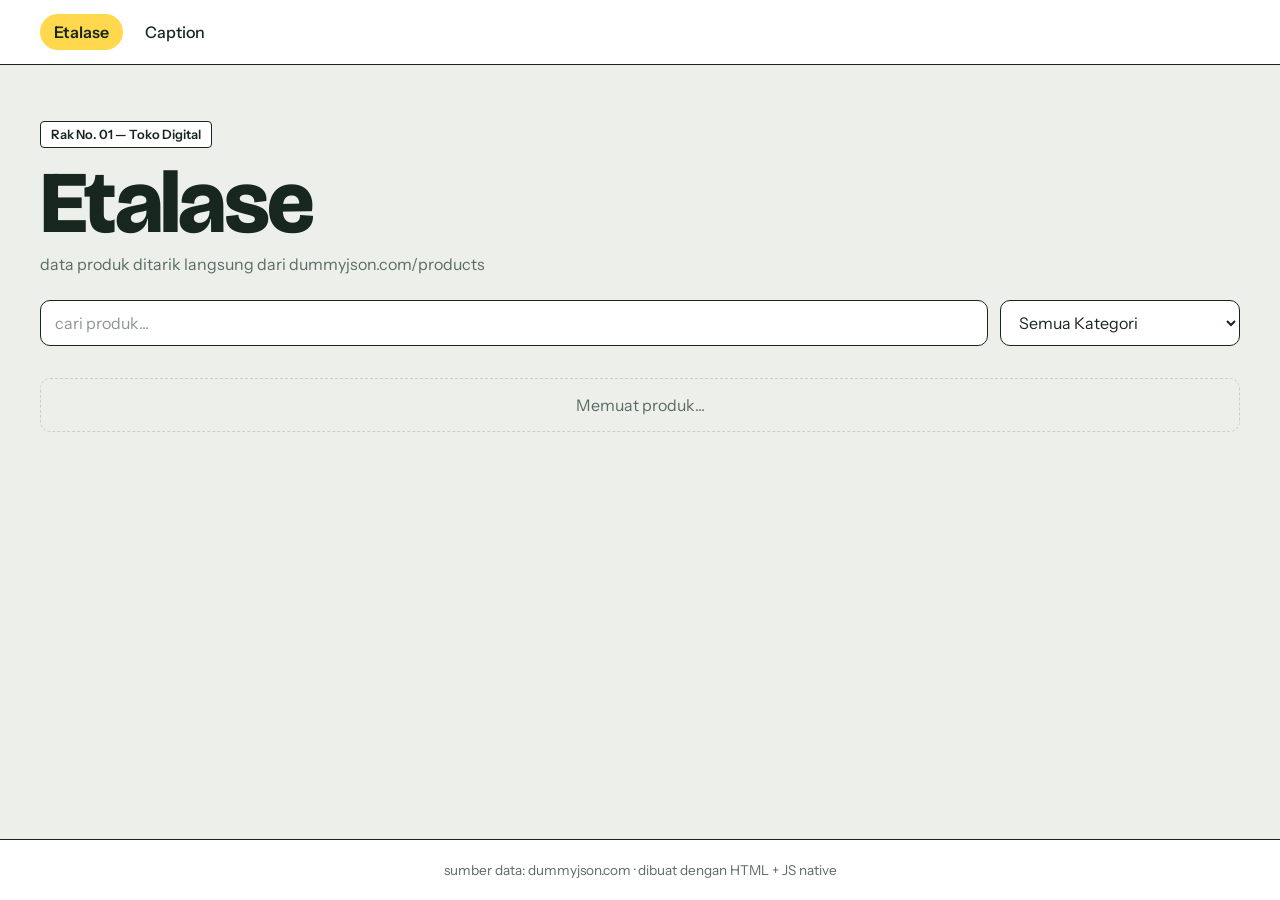
==== index.html @ 746e1d64 "Web dengan endpoint dari dummyjson" ====
<!DOCTYPE html>
<html lang="id">
<head>
<meta charset="UTF-8">
<meta name="viewport" content="width=device-width, initial-scale=1.0">
<title>Etalase — Katalog Produk</title>
<link rel="stylesheet" href="css/index.css">
</head>
<body>

  <nav>
    <a href="index.html" aria-current="page">Etalase</a>
    <a href="form.html">Caption</a>
  </nav>

  <header>
    <div class="eyebrow">Rak No. 01 — Toko Digital</div>
    <h1>Etalase</h1>
    <p>data produk ditarik langsung dari dummyjson.com/products</p>
  </header>

  <div class="controls">
    <input type="text" id="searchInput" placeholder="cari produk...">
    <select id="categorySelect">
      <option value="">Semua Kategori</option>
    </select>
  </div>

  <main>
    <div id="status">Memuat produk...</div>
    <div class="grid" id="productGrid"></div>
  </main>

  <footer>
    sumber data: dummyjson.com &middot; dibuat dengan HTML + JS native
  </footer>

<script src="js/index.js"></script>
</body>
</html>
---- css/index.css ----
@import url('https://fonts.googleapis.com/css2?family=Bricolage+Grotesque:opsz,wght@12..96,600;12..96,800&family=Instrument+Sans:wght@400;500;600&display=swap');

:root {
  --paper: #edf0ea;
  --card: #ffffff;
  --shelf: #e1e7de;
  --ink: #17261f;
  --muted: #5b6b63;
  --line: #c9d1c6;
  --tag: #ffd84d;
  --signal: #1f5eff;
  --ok: #1d7a46;
  --warn: #b45309;
  --bad: #b42318;

  --font-display: 'Bricolage Grotesque', 'Segoe UI', system-ui, sans-serif;
  --font-body: 'Instrument Sans', 'Segoe UI', system-ui, sans-serif;

  --gap: 20px;
  --radius: 10px;
}

*, *::before, *::after { box-sizing: border-box; }
[hidden] { display: none !important; }

html { -webkit-text-size-adjust: 100%; }

body {
  margin: 0;
  min-height: 100vh;
  display: flex;
  flex-direction: column;
  background: var(--paper);
  color: var(--ink);
  font-family: var(--font-body);
  font-size: 16px;
  line-height: 1.5;
}

img { display: block; max-width: 100%; }

:focus-visible {
  outline: 3px solid var(--signal);
  outline-offset: 2px;
}

nav {
  display: flex;
  gap: 8px;
  padding: 14px clamp(16px, 4vw, 40px);
  border-bottom: 1.5px solid var(--ink);
  background: var(--card);
}

nav a {
  padding: 6px 14px;
  border-radius: 999px;
  color: var(--ink);
  text-decoration: none;
  font-weight: 500;
}

nav a:hover { background: var(--shelf); }

nav a[aria-current="page"] {
  background: var(--tag);
  font-weight: 600;
}

header {
  padding: clamp(28px, 6vw, 56px) clamp(16px, 4vw, 40px) 8px;
  max-width: 1280px;
  width: 100%;
  margin: 0 auto;
}

.eyebrow {
  display: inline-block;
  padding: 3px 10px;
  border: 1.5px solid var(--ink);
  border-radius: 4px;
  background: var(--card);
  font-size: 0.8rem;
  font-weight: 600;
}

header h1 {
  margin: 14px 0 6px;
  font-family: var(--font-display);
  font-weight: 800;
  font-size: clamp(2.6rem, 9vw, 5.5rem);
  line-height: 0.95;
  letter-spacing: -0.03em;
}

header p {
  margin: 0;
  max-width: 60ch;
  color: var(--muted);
}

.controls {
  position: sticky;
  top: 0;
  z-index: 10;
  display: flex;
  flex-wrap: wrap;
  gap: 12px;
  max-width: 1280px;
  width: 100%;
  margin: 0 auto;
  padding: 16px clamp(16px, 4vw, 40px);
  background: var(--paper);
}

input[type="text"],
input[type="number"],
select,
textarea {
  font: inherit;
  color: var(--ink);
  background: var(--card);
  border: 1.5px solid var(--ink);
  border-radius: var(--radius);
  padding: 10px 14px;
}

.controls input[type="text"] { flex: 1 1 260px; min-width: 0; }
.controls select { flex: 0 1 240px; cursor: pointer; text-transform: capitalize; }

input::placeholder, textarea::placeholder { color: #8a978f; }

main {
  flex: 1;
  width: 100%;
  max-width: 1280px;
  margin: 0 auto;
  padding: 8px clamp(16px, 4vw, 40px) 56px;
}

#status {
  margin: 8px 0 20px;
  padding: 14px 18px;
  border: 1.5px dashed var(--line);
  border-radius: var(--radius);
  color: var(--muted);
  text-align: center;
}
#status:empty { display: none; }
#status.error { border-color: var(--bad); color: var(--bad); background: #fdf0ee; }

.grid {
  display: grid;
  grid-template-columns: repeat(auto-fill, minmax(210px, 1fr));
  gap: var(--gap);
}

/* ===== Kartu produk =====
   Struktur yang diharapkan dari JS:
   <article class="card">
     <div class="card-img">
       <span class="badge-diskon">-12%</span>
       <img src="..." alt="..." loading="lazy">
     </div>
     <div class="card-body">
       <span class="card-cat">beauty</span>
       <h3 class="card-title">Nama produk</h3>
       <div class="card-meta">
         <span class="rating">4.5</span>
         <span class="stock low">Sisa 4</span>
       </div>
       <div class="card-price-row">
         <span class="price">$9.99</span>
       </div>
     </div>
   </article>
*/
.card {
  display: flex;
  flex-direction: column;
  background: var(--card);
  border: 1.5px solid var(--ink);
  border-radius: var(--radius);
  overflow: hidden;
  content-visibility: auto;
  contain-intrinsic-size: 330px 420px;
}

.card:hover .card-title { text-decoration: underline; text-underline-offset: 3px; }

.card-img {
  position: relative;
  aspect-ratio: 1 / 1;
  background: var(--shelf);
  border-bottom: 1.5px solid var(--ink);
}

.card-img img {
  width: 100%;
  height: 100%;
  object-fit: contain;
  padding: 8px;
}

.badge-diskon {
  position: absolute;
  top: 10px;
  left: 10px;
  padding: 2px 8px;
  border-radius: 4px;
  background: var(--ink);
  color: var(--tag);
  font-size: 0.8rem;
  font-weight: 600;
}

.card-body {
  display: flex;
  flex-direction: column;
  flex: 1;
  gap: 6px;
  padding: 14px;
}

.card-cat {
  color: var(--muted);
  font-size: 0.82rem;
  text-transform: capitalize;
}

.card-title {
  margin: 0;
  font-family: var(--font-display);
  font-weight: 600;
  font-size: 1.05rem;
  line-height: 1.25;
  display: -webkit-box;
  -webkit-line-clamp: 2;
  -webkit-box-orient: vertical;
  overflow: hidden;
}

.card-meta {
  display: flex;
  align-items: center;
  gap: 10px;
  font-size: 0.85rem;
  color: var(--muted);
}

.rating::before { content: "\2605\00a0"; color: #d99a00; }

.stock { color: var(--ok); font-weight: 500; }
.stock.low { color: var(--warn); }
.stock.out { color: var(--bad); }

.card-price-row {
  margin-top: auto;
  padding-top: 10px;
}

.price {
  position: relative;
  display: inline-block;
  padding: 5px 12px 5px 24px;
  background: var(--tag);
  color: var(--ink);
  font-family: var(--font-display);
  font-weight: 800;
  font-size: 1.1rem;
  clip-path: polygon(12px 0, 100% 0, 100% 100%, 12px 100%, 0 50%);
}

.price::before {
  content: "";
  position: absolute;
  left: 9px;
  top: 50%;
  width: 6px;
  height: 6px;
  margin-top: -3px;
  border-radius: 50%;
  background: var(--card);
}

.price-lama {
  margin-left: 8px;
  color: var(--muted);
  font-size: 0.85rem;
  text-decoration: line-through;
}

/* ===== Skeleton loading (opsional) =====
   Isi .grid dengan <div class="card skeleton"></div> x 12 saat fetch */
.skeleton {
  min-height: 330px;
  border-color: var(--line);
  background: linear-gradient(100deg, var(--card) 30%, var(--shelf) 50%, var(--card) 70%);
  background-size: 200% 100%;
  animation: shimmer 1.4s linear infinite;
}

@keyframes shimmer { to { background-position: -200% 0; } }

footer {
  padding: 20px clamp(16px, 4vw, 40px);
  border-top: 1.5px solid var(--ink);
  background: var(--card);
  color: var(--muted);
  font-size: 0.85rem;
  text-align: center;
}

@media (max-width: 560px) {
  .grid { grid-template-columns: repeat(2, 1fr); gap: 12px; }
  .card-body { padding: 10px; }
  .card-title { font-size: 0.95rem; }
  .controls select { flex: 1 1 100%; }
}

@media (prefers-reduced-motion: reduce) {
  .skeleton { animation: none; }
}
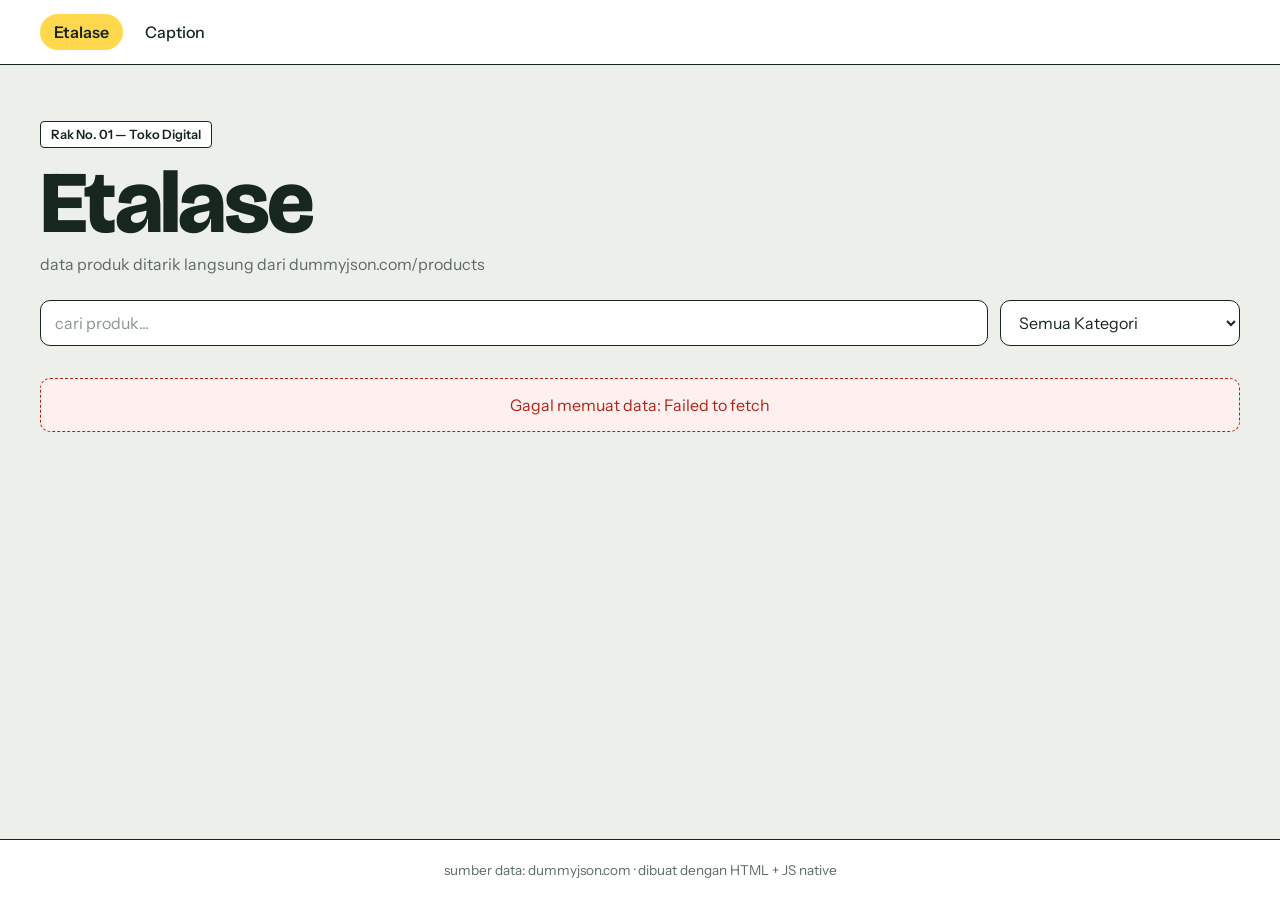
==== commit c9feb372: "menambahkan icon pada tab" ====
--- a/index.html
+++ b/index.html
@@ -1,13 +1,13 @@
 <!DOCTYPE html>
 <html lang="id">
 <head>
-<meta charset="UTF-8">
-<meta name="viewport" content="width=device-width, initial-scale=1.0">
-<title>Etalase — Katalog Produk</title>
-<link rel="stylesheet" href="css/index.css">
+  <meta charset="UTF-8">
+  <meta name="viewport" content="width=device-width, initial-scale=1.0">
+  <title>Etalase — Katalog Produk</title>
+  <link rel="icon" type= "type/png" href="asset/icon.png">
+  <link rel="stylesheet" href="css/index.css">
 </head>
 <body>
-
   <nav>
     <a href="index.html" aria-current="page">Etalase</a>
     <a href="form.html">Caption</a>
--- a/css/index.css
+++ b/css/index.css
@@ -155,26 +155,6 @@
   gap: var(--gap);
 }
 
-/* ===== Kartu produk =====
-   Struktur yang diharapkan dari JS:
-   <article class="card">
-     <div class="card-img">
-       <span class="badge-diskon">-12%</span>
-       <img src="..." alt="..." loading="lazy">
-     </div>
-     <div class="card-body">
-       <span class="card-cat">beauty</span>
-       <h3 class="card-title">Nama produk</h3>
-       <div class="card-meta">
-         <span class="rating">4.5</span>
-         <span class="stock low">Sisa 4</span>
-       </div>
-       <div class="card-price-row">
-         <span class="price">$9.99</span>
-       </div>
-     </div>
-   </article>
-*/
 .card {
   display: flex;
   flex-direction: column;
@@ -290,8 +270,6 @@
   text-decoration: line-through;
 }
 
-/* ===== Skeleton loading (opsional) =====
-   Isi .grid dengan <div class="card skeleton"></div> x 12 saat fetch */
 .skeleton {
   min-height: 330px;
   border-color: var(--line);
